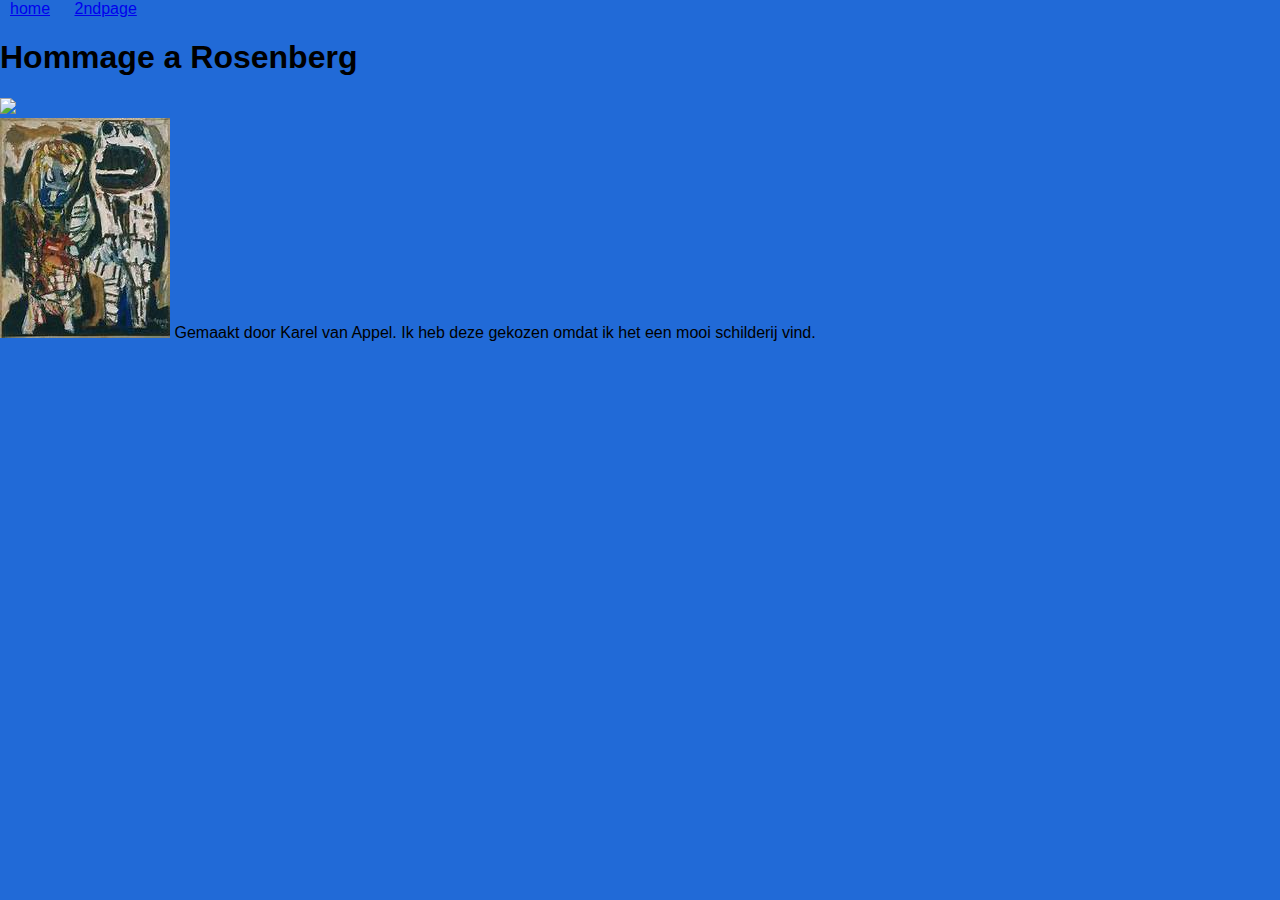
==== 2ndpage.html @ 6c1e62d7 "update museum" ====
<!DOCTYPE html>
<html lang="en">

<head>
    <meta charset="UTF-8">
    <meta name="viewport" content="width=device-width, initial-scale=1.0">
    <title></title>
    <link rel="stylesheet" href="style.css">
</head>

<body>
    <div id="mainContainer">
        <div id="navigation">
            <a href="aboutMe.html">home</a>
            <a href="/">2ndpage</a>
        </div>

        <h1>
            Hommage a Rosenberg
        </h1>
        <div class="reset"></div>
        <div id="leftContainer">
            <img src=" <div class="reset"></div>
        <div id="leftContainer">
            <img src="IMG/Hommage a Rosenberg.jpg" alt="Hommage a rosenberg">

    <p1>Gemaakt door Karel van Appel. Ik heb deze gekozen omdat ik het een mooi schilderij vind.</p1>
---- style.css ----
body{
    background-color: rgb(33, 106, 215);
    margin: 0px;
    font-family: Arial, Helvetica, sans-serif;
}

#introText{
    color: #0000FF;
}

.highlight {
    color: #00ff3c;
    font-weight: bolds;
}

#hobbyText{
    width: 470px;
}

#nameContainer{
float: left;
}

#navigation a {
    padding: 10px
    
}

#lefContainer{
    width: 305px;
    float: left;
}
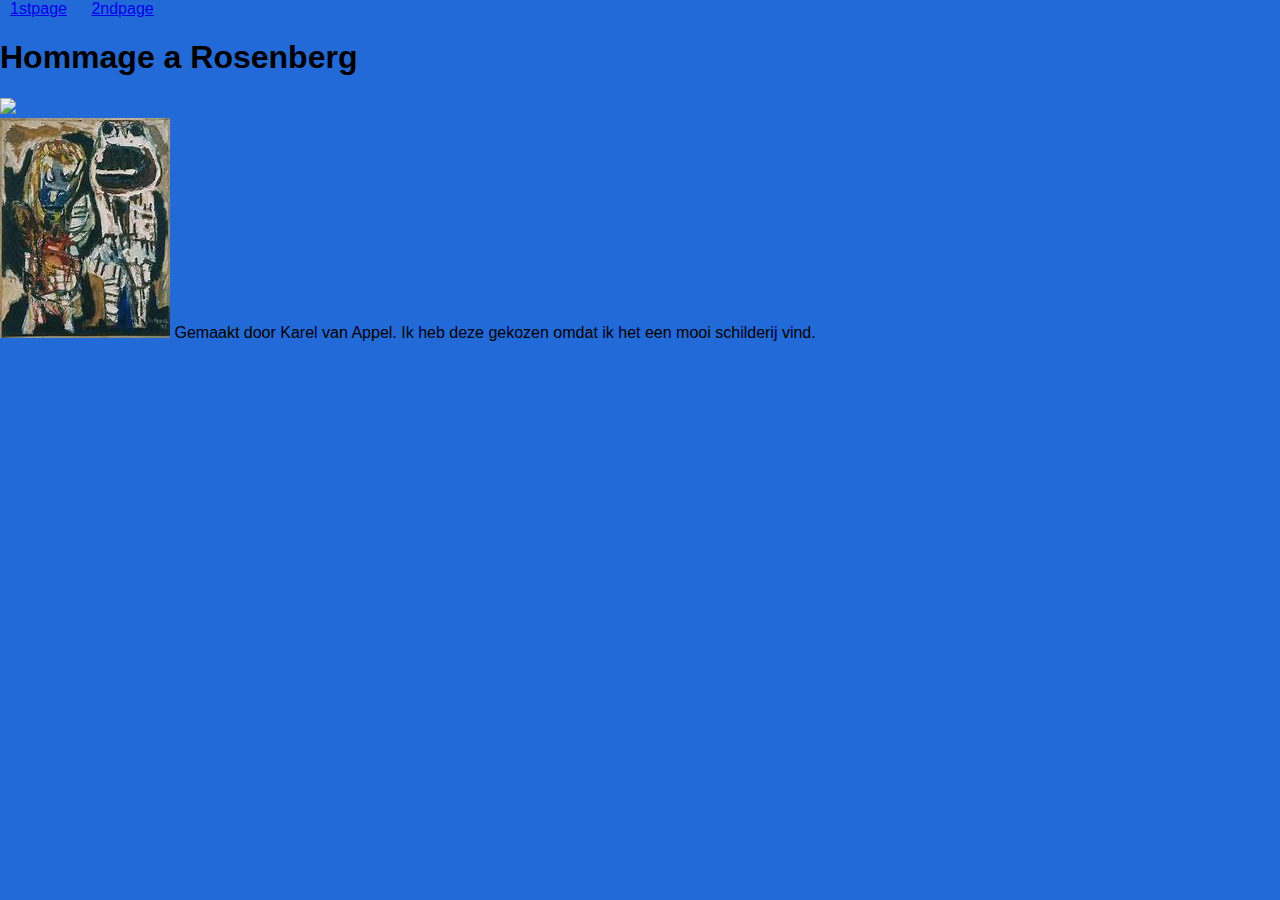
==== commit 86c0125f: "ffe" ====
--- a/2ndpage.html
+++ b/2ndpage.html
@@ -11,8 +11,8 @@
 <body>
     <div id="mainContainer">
         <div id="navigation">
-            <a href="aboutMe.html">home</a>
-            <a href="/">2ndpage</a>
+            <a href="index.html">1stpage</a>
+            <a href="2ndpage.html">2ndpage</a>
         </div>
 
         <h1>
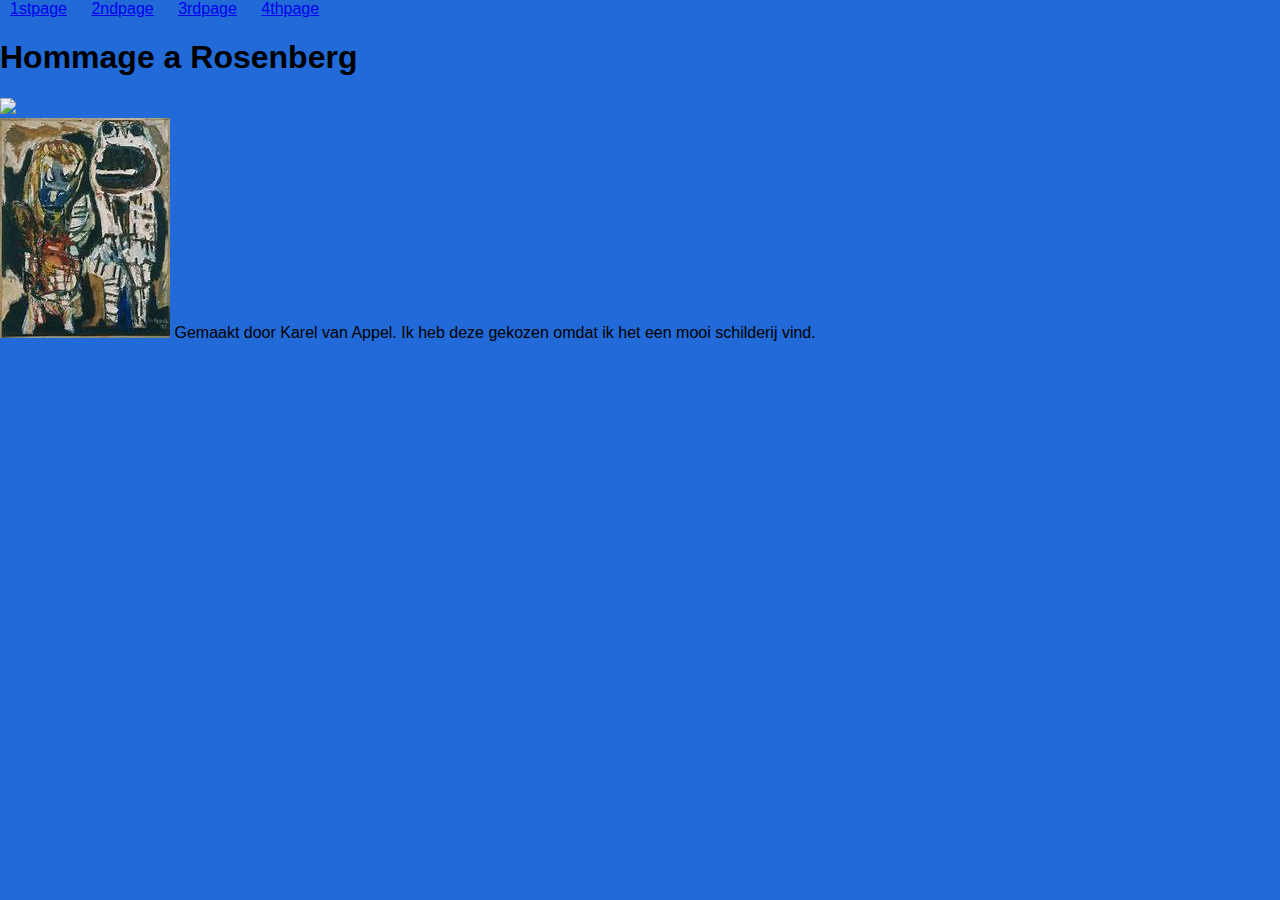
==== commit bdb58515: "h" ====
--- a/2ndpage.html
+++ b/2ndpage.html
@@ -13,6 +13,8 @@
         <div id="navigation">
             <a href="index.html">1stpage</a>
             <a href="2ndpage.html">2ndpage</a>
+            <a href="3rdpage.html">3rdpage</a>
+            <a href="4thpage.html">4thpage</a>
         </div>
 
         <h1>
--- a/style.css
+++ b/style.css
@@ -29,4 +29,12 @@
 #lefContainer{
     width: 305px;
     float: left;
+}
+.E{
+    width: 200px;
+    height: 200px;
+}
+.A{
+    width: 200px;
+    height: 200;
 }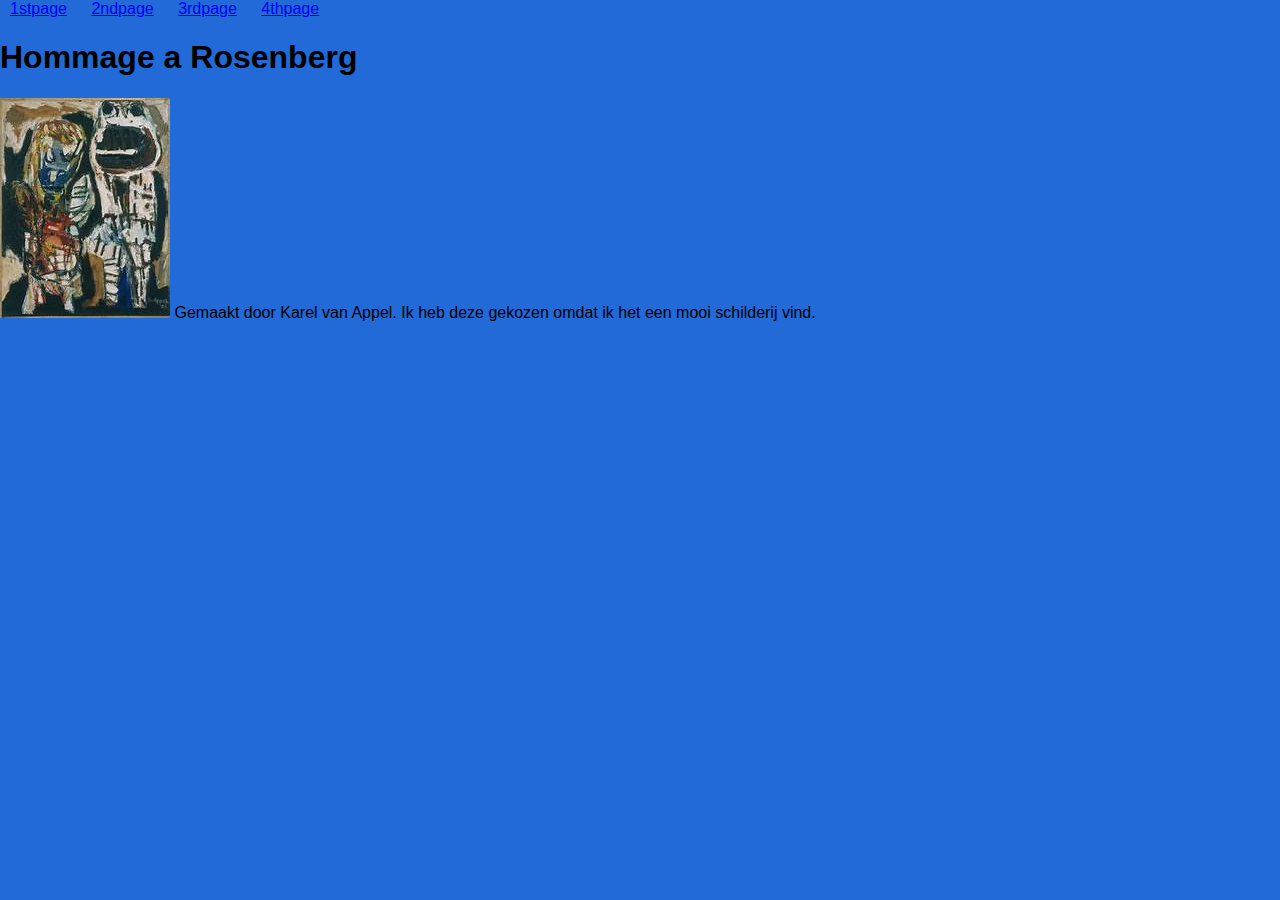
==== commit 52c31d02: "rfdsfsdfs" ====
--- a/2ndpage.html
+++ b/2ndpage.html
@@ -22,7 +22,7 @@
         </h1>
         <div class="reset"></div>
         <div id="leftContainer">
-            <img src=" <div class="reset"></div>
+           
         <div id="leftContainer">
             <img src="IMG/Hommage a Rosenberg.jpg" alt="Hommage a rosenberg">
 
--- a/style.css
+++ b/style.css
@@ -36,5 +36,5 @@
 }
 .A{
     width: 200px;
-    height: 200;
+    height: 200px;
 }